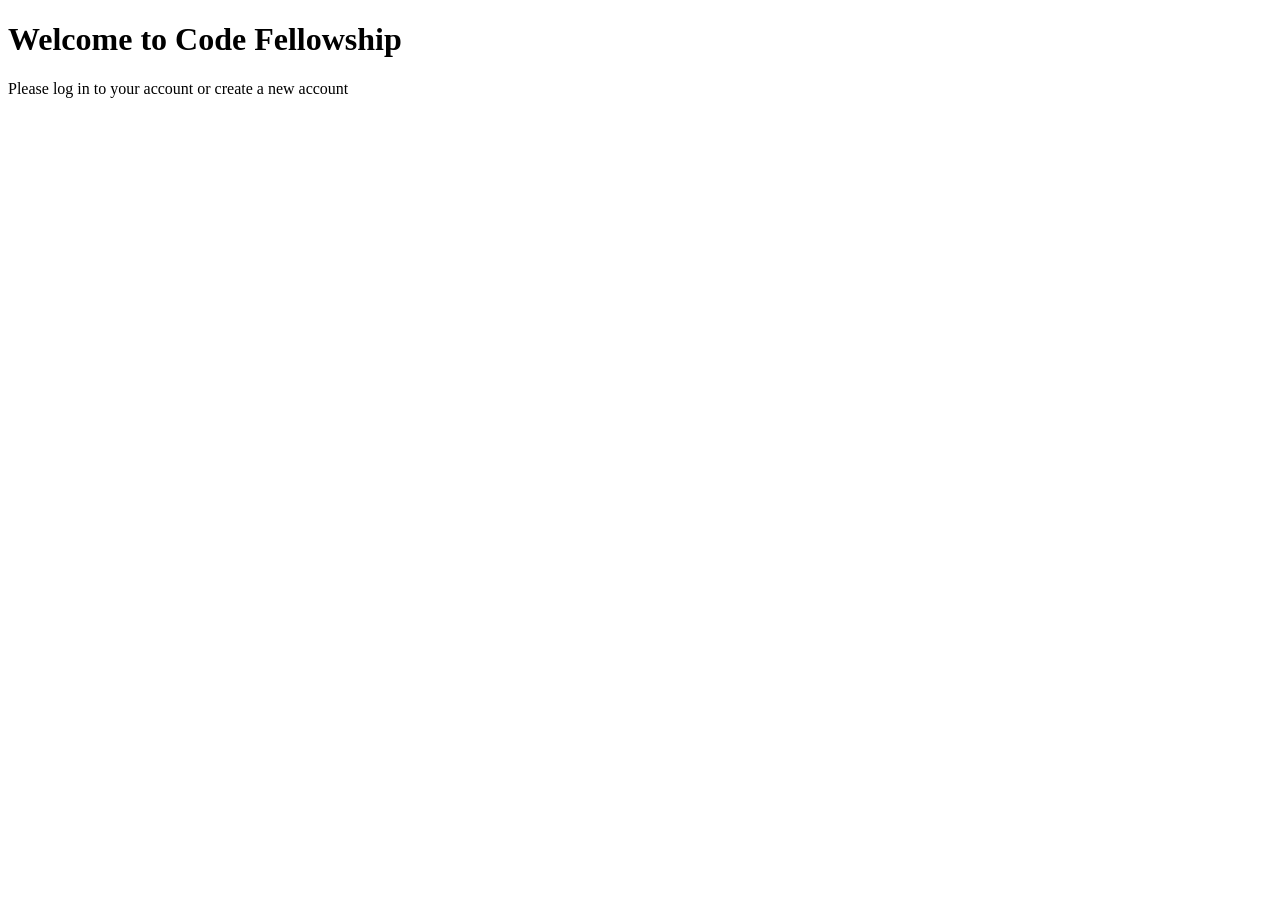
==== src/main/resources/templates/index.html @ 16d0247b "first commit" ====
<!DOCTYPE html>
<html lang="en" xmlns:th="http://www.w3.org/1999/xhtml" xmlns:th="https://www.thymeleaf.org">
<head>
    <meta charset="UTF-8">
    <title>Title</title>
</head>
<body>
<header class="jumbos">
    <div th:replace="fragments/nav :: navNoUserLoggedIn"></div>
</header>
<h1>Welcome to Code Fellowship</h1>
<p>Please log in to your account or create a new account</p>
</body>
</html>
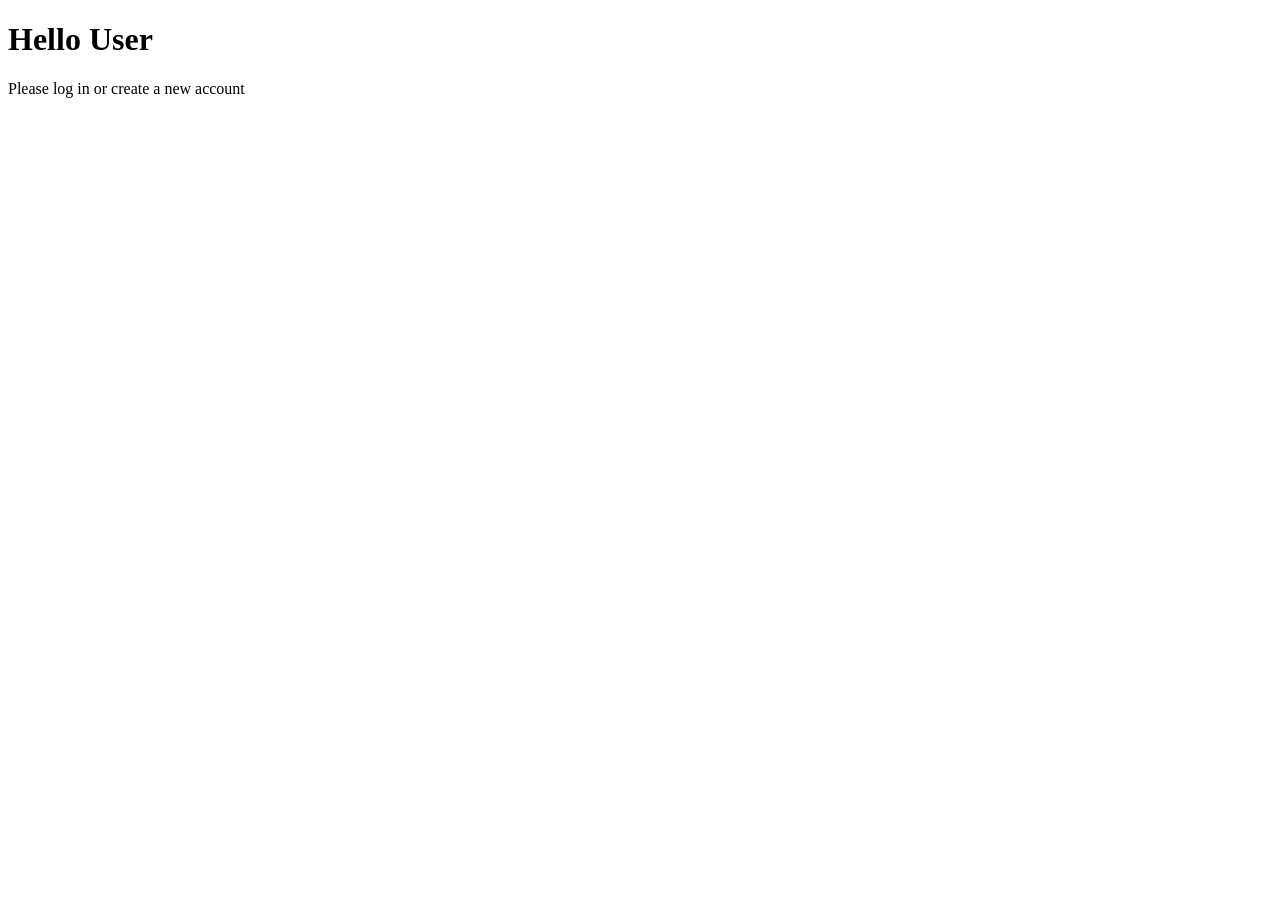
==== commit 69327c86: "lab16" ====
--- a/src/main/resources/templates/index.html
+++ b/src/main/resources/templates/index.html
@@ -1,14 +1,14 @@
 <!DOCTYPE html>
-<html lang="en" xmlns:th="http://www.w3.org/1999/xhtml" xmlns:th="https://www.thymeleaf.org">
+<html lang="en"  xmlns:th="https://www.thymeleaf.org">
 <head>
     <meta charset="UTF-8">
     <title>Title</title>
 </head>
 <body>
 <header class="jumbos">
-    <div th:replace="fragments/nav :: navNoUserLoggedIn"></div>
+    <div th:replace="navigation :: navNoUserLoggedIn"></div>
 </header>
-<h1>Welcome to Code Fellowship</h1>
-<p>Please log in to your account or create a new account</p>
+<h1>Hello User </h1>
+<p>Please log in or create a new account</p>
 </body>
 </html>
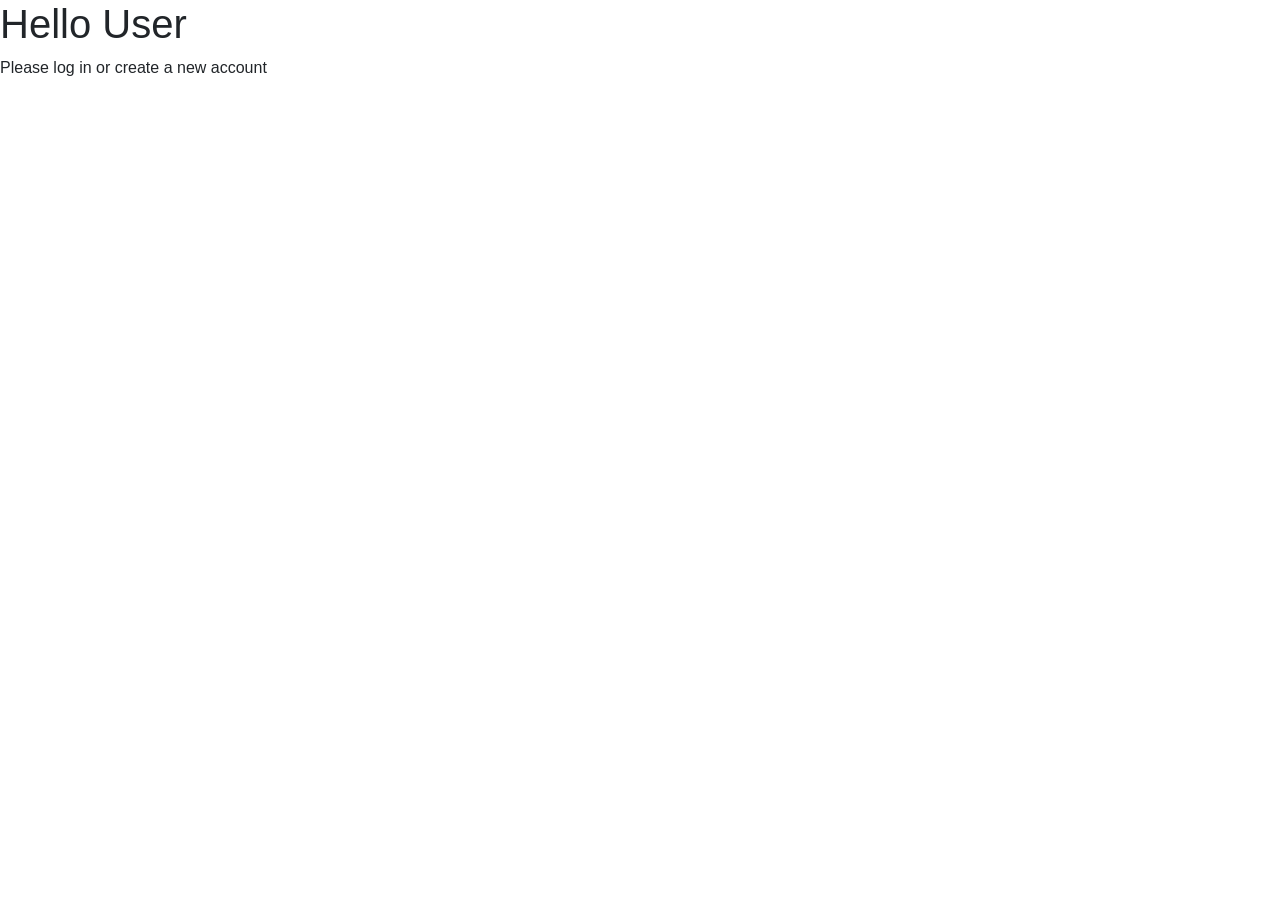
==== commit f6eb202e: "lab17" ====
--- a/src/main/resources/templates/index.html
+++ b/src/main/resources/templates/index.html
@@ -3,6 +3,13 @@
 <head>
     <meta charset="UTF-8">
     <title>Title</title>
+    <link
+            href="https://stackpath.bootstrapcdn.com/bootstrap/4.3.1/css/bootstrap.min.css"
+            rel="stylesheet"
+            integrity="sha384-ggOyR0iXCbMQv3Xipma34MD+dH/1fQ784/j6cY/iJTQUOhcWr7x9JvoRxT2MZw1T"
+            crossorigin="anonymous"
+    >
+    <link href="/style.css" rel="stylesheet">
 </head>
 <body>
 <header class="jumbos">
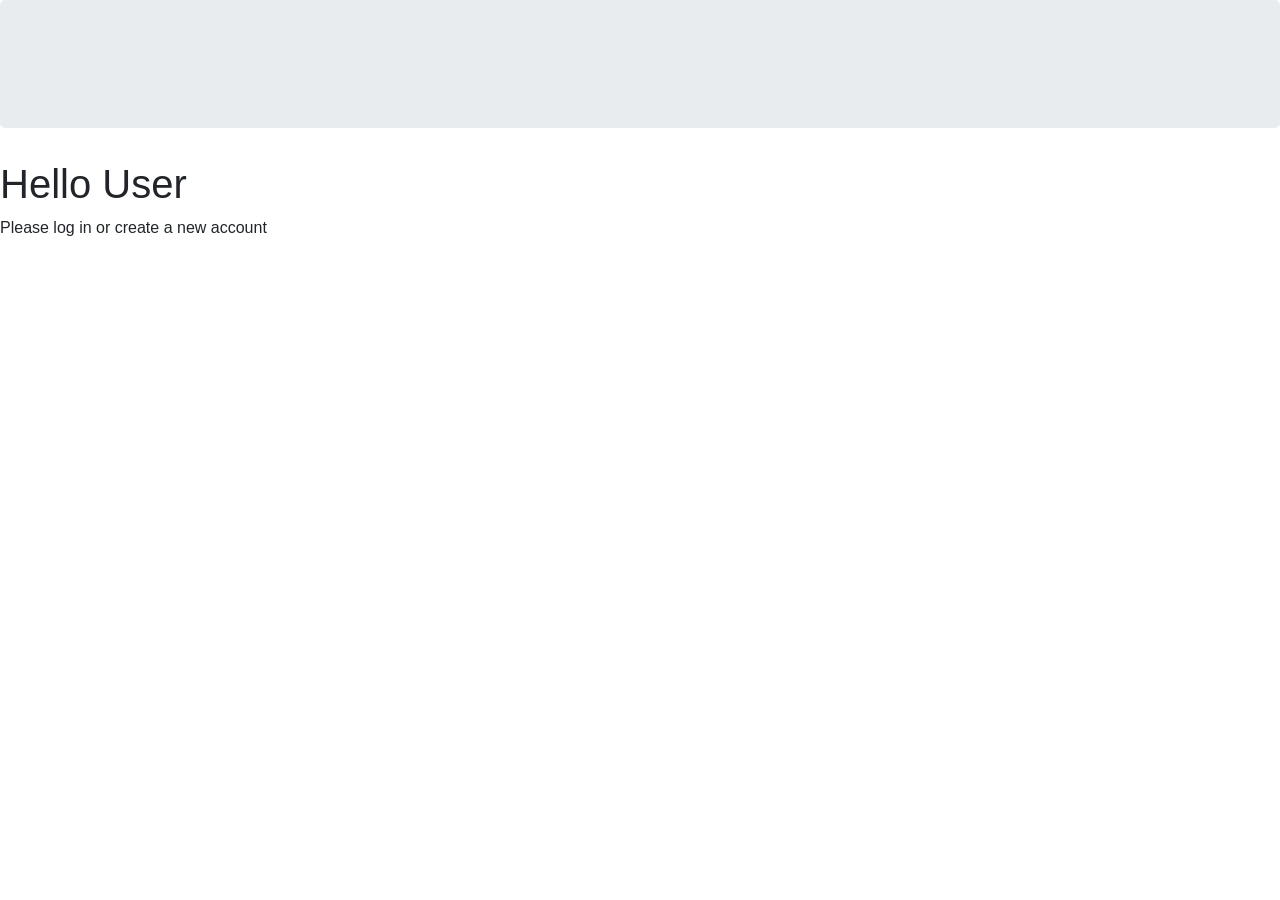
==== commit f1e69511: "lab18" ====
--- a/src/main/resources/templates/index.html
+++ b/src/main/resources/templates/index.html
@@ -1,5 +1,5 @@
 <!DOCTYPE html>
-<html lang="en"  xmlns:th="https://www.thymeleaf.org">
+<html lang="en"  xmlns:th="http://www.w3.org/1999/xhtml">
 <head>
     <meta charset="UTF-8">
     <title>Title</title>
@@ -12,7 +12,7 @@
     <link href="/style.css" rel="stylesheet">
 </head>
 <body>
-<header class="jumbos">
+<header class="jumbotron">
     <div th:replace="navigation :: navNoUserLoggedIn"></div>
 </header>
 <h1>Hello User </h1>
